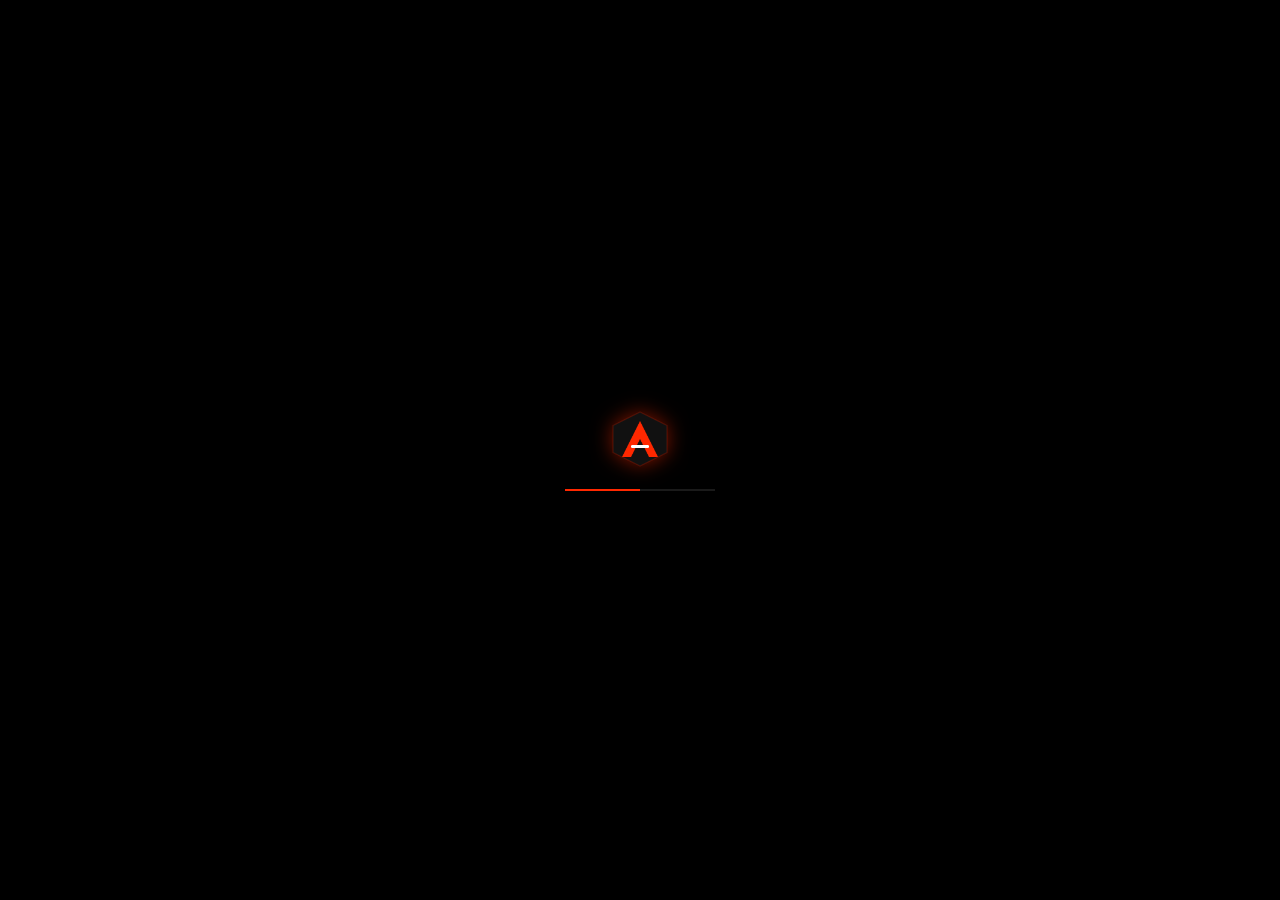
==== index.html @ 06512473 "Add files via upload" ====
<!DOCTYPE html>
<html lang="es">
<head>
    <meta charset="UTF-8">
    <meta name="viewport" content="width=device-width, initial-scale=1.0">
    <title>AutoLux | Edition</title>

    <link rel="icon" type="image/png" href="./assets/img/favicon.png">
    <link rel="apple-touch-icon" href="./assets/img/icon-192.png">
    <link rel="manifest" href="manifest.json">
    <meta name="theme-color" content="#ff2800">
    
    <script src="https://cdn.tailwindcss.com"></script>
    <link href="https://fonts.googleapis.com/css2?family=Montserrat:wght@300;400;700&display=swap" rel="stylesheet">
    <link href="https://unpkg.com/aos@2.3.1/dist/aos.css" rel="stylesheet">
    
    <style>
        body { 
            font-family: 'Montserrat', sans-serif; 
            background-color: #0a0a0a; 
            scroll-behavior: smooth; 
            overflow: hidden; 
        }
        .hero-bg { 
            background: linear-gradient(rgba(0,0,0,0.7), rgba(0,0,0,0.7)), url('https://images.unsplash.com/photo-1592193333411-2918737b989c?auto=format&fit=crop&w=1920&q=80'); 
            background-size: cover; 
            background-position: center; 
            background-attachment: fixed;
        }
        .card-lujo { 
            background: #111; 
            transition: all 0.4s ease; 
            border: 1px solid rgba(255, 255, 255, 0.05); 
        }
        .card-lujo:hover { 
            border-color: #ff2800; 
            transform: translateY(-10px); 
            box-shadow: 0 20px 40px rgba(255, 40, 0, 0.15); 
        }
        
        /* Estilos del Loader Mejorados */
        #loader {
            position: fixed;
            inset: 0;
            background: #000;
            display: flex;
            flex-direction: column;
            align-items: center;
            justify-content: center;
            z-index: 9999;
            transition: opacity 0.5s ease, visibility 0.5s;
        }
        .loader-logo {
            height: 60px;
            margin-bottom: 20px;
            filter: drop-shadow(0 0 10px rgba(255, 40, 0, 0.5));
        }
        .loader-bar {
            width: 150px;
            height: 2px;
            background: rgba(255,255,255,0.1);
            position: relative;
            overflow: hidden;
        }
        .loader-bar-inner {
            position: absolute;
            height: 100%;
            width: 50%;
            background: #ff2800;
            animation: loading 2s infinite ease-in-out;
        }
        @keyframes loading {
            0% { left: -50%; }
            100% { left: 100%; }
        }
        .opacity-0 { opacity: 0; visibility: hidden; }
        .opacity-100 { opacity: 1; visibility: visible; }
    </style>
</head>
<body class="text-white">

    <div id="loader">
        <img src="./assets/img/icon-192.png" alt="Cargando..." class="loader-logo animate-pulse">
        <div class="loader-bar"><div class="loader-bar-inner"></div></div>
    </div>

    <div id="app-content" class="opacity-0 transition-opacity duration-1000">
        
        <nav class="fixed w-full z-50 flex justify-between items-center px-10 py-4 backdrop-blur-md bg-black/40 border-b border-white/5">
            <div class="flex items-center gap-4">
                <img src="./assets/img/icon-192.png" alt="AutoLux Logo" class="h-10 w-auto" onerror="this.src='https://cdn-icons-png.flaticon.com/512/741/741407.png'">
                <div class="flex flex-col leading-none">
                    <span class="text-xl font-bold tracking-[3px] text-white">AUTO<span class="text-[#ff2800]">LUX</span></span>
                    <span class="text-[8px] tracking-[4px] uppercase text-gray-400">Elite Motorsport</span>
                </div>
            </div>
            
            <div class="flex items-center gap-8">
                <div class="flex gap-8 text-[10px] uppercase tracking-[3px]">
                    <a href="#catalogo" class="hover:text-[#ff2800] transition">Modelos</a>
                    <a href="#" class="hover:text-[#ff2800] transition text-gray-400">Scuderia</a>
                </div>
            </div>
        </nav>

        <header class="h-screen flex flex-col justify-center items-center text-center px-4 hero-bg">
            <h1 class="text-6xl md:text-8xl font-bold mb-4" data-aos="fade-down">PASIÓN PURA</h1>
            <p class="text-xl md:text-2xl font-light tracking-[10px] mb-10 uppercase" data-aos="fade-up">Ingeniería al Límite</p>
            <a href="#catalogo" class="border border-[#ff2800] px-12 py-4 hover:bg-[#ff2800] transition duration-500 uppercase tracking-widest text-sm">Explorar Gama</a>
        </header>

        <main id="catalogo" class="py-24 px-10 max-w-7xl mx-auto">
            <h2 class="text-2xl font-light text-center mb-16 tracking-[15px] uppercase">Modelos Disponibles</h2>
            <div id="contenedor-autos" class="grid grid-cols-1 md:grid-cols-2 lg:grid-cols-3 gap-8"></div>
        </main>

        <div id="barra-comparar" class="fixed bottom-0 left-0 w-full bg-black/95 border-t border-[#ff2800] p-4 translate-y-full transition-transform duration-500 z-[60] flex justify-between items-center px-6 md:px-20 backdrop-blur-md">
            <div class="flex gap-4" id="slots-comparar"></div>
            <div class="flex gap-4">
                <button onclick="limpiarComparacion()" class="text-[10px] uppercase tracking-widest text-gray-500 hover:text-white">Limpiar</button>
                <button onclick="mostrarTablaComparativa()" class="bg-[#ff2800] px-6 py-2 text-[10px] font-bold uppercase tracking-widest hover:bg-white hover:text-black transition">Comparar</button>
            </div>
        </div>

        <div id="modal-detalle" class="fixed inset-0 z-[100] hidden bg-black/95 backdrop-blur-md flex items-center justify-center p-4">
            <div class="relative max-w-5xl w-full bg-[#111] border border-white/10 rounded-xl overflow-hidden shadow-2xl">
                <button onclick="cerrarModal()" class="absolute top-5 right-5 text-3xl text-gray-500 hover:text-[#ff2800] z-10">&times;</button>
                <div class="flex flex-col lg:flex-row">
                    <div class="lg:w-2/3 h-[300px] lg:h-auto">
                        <img id="modal-img" src="" alt="Vehículo" class="w-full h-full object-cover">
                    </div>
                    <div class="lg:w-1/3 p-10 flex flex-col justify-center">
                        <h2 id="modal-titulo" class="text-4xl font-bold mb-6 uppercase italic text-[#ff2800]"></h2>
                        <div id="modal-specs" class="space-y-4 mb-10 text-sm border-t border-white/10 pt-6"></div>
                        <button onclick="irAlChatbot()" class="w-full bg-[#ff2800] py-4 font-bold uppercase tracking-widest hover:bg-white hover:text-black transition duration-300">Solicitar Cotización</button>
                    </div>
                </div>
            </div>
        </div>

        <div id="modal-tabla" class="fixed inset-0 z-[110] hidden bg-black flex items-center justify-center p-4">
            <div class="bg-[#111] w-full max-w-4xl p-10 rounded-xl border border-white/10 relative overflow-y-auto max-h-[90vh]">
                <button onclick="cerrarTabla()" class="absolute top-5 right-5 text-3xl text-gray-500 hover:text-[#ff2800]">&times;</button>
                <h2 class="text-xl font-bold mb-10 text-center tracking-[10px] uppercase">Duelo de Ingeniería</h2>
                <div id="tabla-contenido" class="grid grid-cols-3 gap-6 text-center"></div>
            </div>
        </div>

    </div> 

    <script>
        window.onload = function() {
            const loader = document.getElementById('loader');
            const appContent = document.getElementById('app-content');
            
            // Forzamos la desaparición del loader al terminar de cargar todo
            setTimeout(() => {
                if(loader) {
                    loader.style.opacity = '0';
                    setTimeout(() => {
                        loader.style.display = 'none';
                        if(appContent) {
                            appContent.classList.remove('opacity-0');
                            appContent.classList.add('opacity-100');
                        }
                        document.body.style.overflow = 'auto';
                    }, 500);
                }
            }, 1000); // Pequeña espera para asegurar fluidez visual
        };
    </script>

    <script src="https://unpkg.com/aos@2.3.1/dist/aos.js"></script>
    <script type="module" src="main.js"></script>
</body>
</html>
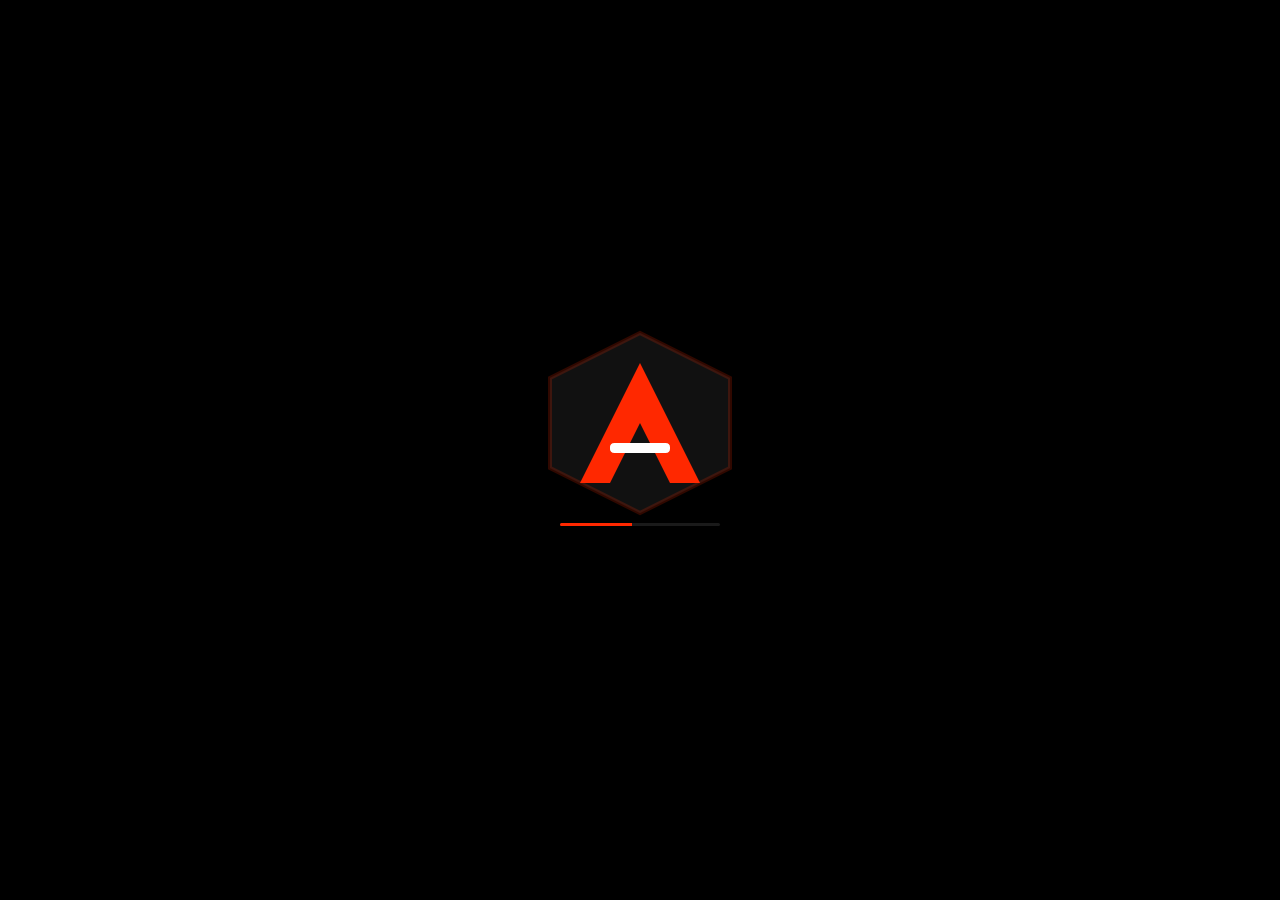
==== commit 917a392c: "Update index.html" ====
--- a/index.html
+++ b/index.html
@@ -3,7 +3,7 @@
 <head>
     <meta charset="UTF-8">
     <meta name="viewport" content="width=device-width, initial-scale=1.0">
-    <title>AutoLux | Edition</title>
+    <title>AutoLux | Elite Motorsport</title>
 
     <link rel="icon" type="image/png" href="./assets/img/favicon.png">
     <link rel="apple-touch-icon" href="./assets/img/icon-192.png">
@@ -11,34 +11,34 @@
     <meta name="theme-color" content="#ff2800">
     
     <script src="https://cdn.tailwindcss.com"></script>
-    <link href="https://fonts.googleapis.com/css2?family=Montserrat:wght@300;400;700&display=swap" rel="stylesheet">
+    <link href="https://fonts.googleapis.com/css2?family=Montserrat:wght@300;400;500;600;700&display=swap" rel="stylesheet">
     <link href="https://unpkg.com/aos@2.3.1/dist/aos.css" rel="stylesheet">
     
     <style>
         body { 
             font-family: 'Montserrat', sans-serif; 
             background-color: #0a0a0a; 
-            scroll-behavior: smooth; 
-            overflow: hidden; 
+            scroll-behavior: smooth;
         }
         .hero-bg { 
-            background: linear-gradient(rgba(0,0,0,0.7), rgba(0,0,0,0.7)), url('https://images.unsplash.com/photo-1592193333411-2918737b989c?auto=format&fit=crop&w=1920&q=80'); 
+            background: linear-gradient(rgba(0,0,0,0.75), rgba(0,0,0,0.8)), 
+                        url('https://images.unsplash.com/photo-1592193333411-2918737b989c?auto=format&fit=crop&w=1920&q=80'); 
             background-size: cover; 
             background-position: center; 
             background-attachment: fixed;
         }
         .card-lujo { 
             background: #111; 
-            transition: all 0.4s ease; 
+            transition: all 0.4s cubic-bezier(0.4, 0, 0.2, 1); 
             border: 1px solid rgba(255, 255, 255, 0.05); 
         }
         .card-lujo:hover { 
             border-color: #ff2800; 
-            transform: translateY(-10px); 
-            box-shadow: 0 20px 40px rgba(255, 40, 0, 0.15); 
-        }
-        
-        /* Estilos del Loader Mejorados */
+            transform: translateY(-12px); 
+            box-shadow: 0 25px 50px rgba(255, 40, 0, 0.2); 
+        }
+
+        /* Loader */
         #loader {
             position: fixed;
             inset: 0;
@@ -48,129 +48,156 @@
             align-items: center;
             justify-content: center;
             z-index: 9999;
-            transition: opacity 0.5s ease, visibility 0.5s;
-        }
-        .loader-logo {
-            height: 60px;
-            margin-bottom: 20px;
-            filter: drop-shadow(0 0 10px rgba(255, 40, 0, 0.5));
+            transition: opacity 0.6s ease;
         }
         .loader-bar {
-            width: 150px;
-            height: 2px;
+            width: 160px;
+            height: 3px;
             background: rgba(255,255,255,0.1);
-            position: relative;
+            border-radius: 9999px;
             overflow: hidden;
         }
         .loader-bar-inner {
-            position: absolute;
             height: 100%;
-            width: 50%;
+            width: 45%;
             background: #ff2800;
-            animation: loading 2s infinite ease-in-out;
+            animation: loading 1.8s infinite ease-in-out;
         }
         @keyframes loading {
-            0% { left: -50%; }
-            100% { left: 100%; }
-        }
-        .opacity-0 { opacity: 0; visibility: hidden; }
-        .opacity-100 { opacity: 1; visibility: visible; }
+            0% { transform: translateX(-150%); }
+            100% { transform: translateX(400%); }
+        }
     </style>
 </head>
 <body class="text-white">
 
+    <!-- LOADER -->
     <div id="loader">
-        <img src="./assets/img/icon-192.png" alt="Cargando..." class="loader-logo animate-pulse">
-        <div class="loader-bar"><div class="loader-bar-inner"></div></div>
+        <img src="./assets/img/icon-192.png" alt="AutoLux" class="h-14 mb-6 animate-pulse">
+        <div class="loader-bar">
+            <div class="loader-bar-inner"></div>
+        </div>
+        <p class="mt-6 text-[10px] tracking-[3px] text-gray-500">CARGANDO EXPERIENCIA</p>
     </div>
 
-    <div id="app-content" class="opacity-0 transition-opacity duration-1000">
-        
-        <nav class="fixed w-full z-50 flex justify-between items-center px-10 py-4 backdrop-blur-md bg-black/40 border-b border-white/5">
+    <div id="app-content" class="opacity-0 transition-opacity duration-700">
+
+        <!-- NAVBAR -->
+        <nav class="fixed w-full z-50 flex justify-between items-center px-6 md:px-10 py-5 backdrop-blur-md bg-black/70 border-b border-white/10">
             <div class="flex items-center gap-4">
-                <img src="./assets/img/icon-192.png" alt="AutoLux Logo" class="h-10 w-auto" onerror="this.src='https://cdn-icons-png.flaticon.com/512/741/741407.png'">
+                <img src="./assets/img/icon-192.png" alt="AutoLux Logo" class="h-10 w-auto">
                 <div class="flex flex-col leading-none">
-                    <span class="text-xl font-bold tracking-[3px] text-white">AUTO<span class="text-[#ff2800]">LUX</span></span>
-                    <span class="text-[8px] tracking-[4px] uppercase text-gray-400">Elite Motorsport</span>
+                    <span class="text-2xl font-bold tracking-[3px]">AUTO<span class="text-[#ff2800]">LUX</span></span>
+                    <span class="text-[9px] tracking-[4px] uppercase text-gray-400">Elite Motorsport</span>
                 </div>
             </div>
             
             <div class="flex items-center gap-8">
-                <div class="flex gap-8 text-[10px] uppercase tracking-[3px]">
+                <div class="hidden md:flex gap-8 text-xs uppercase tracking-[3px]">
                     <a href="#catalogo" class="hover:text-[#ff2800] transition">Modelos</a>
                     <a href="#" class="hover:text-[#ff2800] transition text-gray-400">Scuderia</a>
                 </div>
+
+                <!-- Botón de Cerrar Sesión -->
+                <button id="btn-login-nav" 
+                    onclick="logout()" 
+                    class="border border-white/30 hover:border-red-500 hover:text-red-500 px-6 py-3 text-xs font-medium uppercase tracking-widest transition-all">
+                    CERRAR SESIÓN
+                </button>
             </div>
         </nav>
 
-        <header class="h-screen flex flex-col justify-center items-center text-center px-4 hero-bg">
-            <h1 class="text-6xl md:text-8xl font-bold mb-4" data-aos="fade-down">PASIÓN PURA</h1>
-            <p class="text-xl md:text-2xl font-light tracking-[10px] mb-10 uppercase" data-aos="fade-up">Ingeniería al Límite</p>
-            <a href="#catalogo" class="border border-[#ff2800] px-12 py-4 hover:bg-[#ff2800] transition duration-500 uppercase tracking-widest text-sm">Explorar Gama</a>
+        <!-- HERO -->
+        <header class="min-h-screen flex flex-col justify-center items-center text-center px-6 hero-bg">
+            <h1 class="text-6xl md:text-8xl font-bold mb-4 tracking-tighter" data-aos="fade-down">PASIÓN PURA</h1>
+            <p class="text-xl md:text-2xl font-light tracking-[8px] mb-12 uppercase" data-aos="fade-up">Ingeniería al Límite</p>
+            <a href="#catalogo" 
+               class="border-2 border-[#ff2800] hover:bg-[#ff2800] hover:text-black px-14 py-5 text-sm uppercase tracking-widest transition-all duration-300">
+                Explorar Gama
+            </a>
         </header>
 
-        <main id="catalogo" class="py-24 px-10 max-w-7xl mx-auto">
-            <h2 class="text-2xl font-light text-center mb-16 tracking-[15px] uppercase">Modelos Disponibles</h2>
+        <!-- CATÁLOGO -->
+        <main id="catalogo" class="py-24 px-6 md:px-10 max-w-7xl mx-auto">
+            <h2 class="text-3xl font-light text-center mb-20 tracking-[12px] uppercase">Modelos Disponibles</h2>
             <div id="contenedor-autos" class="grid grid-cols-1 md:grid-cols-2 lg:grid-cols-3 gap-8"></div>
         </main>
 
-        <div id="barra-comparar" class="fixed bottom-0 left-0 w-full bg-black/95 border-t border-[#ff2800] p-4 translate-y-full transition-transform duration-500 z-[60] flex justify-between items-center px-6 md:px-20 backdrop-blur-md">
+        <!-- BARRA DE COMPARACIÓN -->
+        <div id="barra-comparar" class="fixed bottom-0 left-0 w-full bg-black/95 border-t border-[#ff2800] p-5 translate-y-full transition-transform duration-500 z-[60] hidden md:flex justify-between items-center px-6 lg:px-20 backdrop-blur-md">
             <div class="flex gap-4" id="slots-comparar"></div>
-            <div class="flex gap-4">
-                <button onclick="limpiarComparacion()" class="text-[10px] uppercase tracking-widest text-gray-500 hover:text-white">Limpiar</button>
-                <button onclick="mostrarTablaComparativa()" class="bg-[#ff2800] px-6 py-2 text-[10px] font-bold uppercase tracking-widest hover:bg-white hover:text-black transition">Comparar</button>
-            </div>
-        </div>
-
+            <div class="flex gap-6">
+                <button onclick="limpiarComparacion()" class="text-xs uppercase tracking-widest text-gray-400 hover:text-white">Limpiar</button>
+                <button onclick="mostrarTablaComparativa()" 
+                        class="bg-[#ff2800] px-8 py-3 text-xs font-bold uppercase tracking-widest hover:bg-white hover:text-black transition">
+                    Comparar
+                </button>
+            </div>
+        </div>
+
+        <!-- MODAL DETALLE -->
         <div id="modal-detalle" class="fixed inset-0 z-[100] hidden bg-black/95 backdrop-blur-md flex items-center justify-center p-4">
-            <div class="relative max-w-5xl w-full bg-[#111] border border-white/10 rounded-xl overflow-hidden shadow-2xl">
-                <button onclick="cerrarModal()" class="absolute top-5 right-5 text-3xl text-gray-500 hover:text-[#ff2800] z-10">&times;</button>
+            <div class="relative max-w-5xl w-full bg-[#111] border border-white/10 rounded-3xl overflow-hidden">
+                <button onclick="cerrarModal()" class="absolute top-6 right-6 text-4xl text-gray-400 hover:text-white z-10">&times;</button>
                 <div class="flex flex-col lg:flex-row">
-                    <div class="lg:w-2/3 h-[300px] lg:h-auto">
+                    <div class="lg:w-2/3 h-[320px] lg:h-auto">
                         <img id="modal-img" src="" alt="Vehículo" class="w-full h-full object-cover">
                     </div>
                     <div class="lg:w-1/3 p-10 flex flex-col justify-center">
-                        <h2 id="modal-titulo" class="text-4xl font-bold mb-6 uppercase italic text-[#ff2800]"></h2>
-                        <div id="modal-specs" class="space-y-4 mb-10 text-sm border-t border-white/10 pt-6"></div>
-                        <button onclick="irAlChatbot()" class="w-full bg-[#ff2800] py-4 font-bold uppercase tracking-widest hover:bg-white hover:text-black transition duration-300">Solicitar Cotización</button>
+                        <h2 id="modal-titulo" class="text-4xl font-bold mb-8 uppercase italic text-[#ff2800]"></h2>
+                        <div id="modal-specs" class="space-y-6 mb-12 text-sm"></div>
+                        <button onclick="irAlChatbot()" 
+                                class="w-full bg-[#ff2800] py-5 font-bold uppercase tracking-widest hover:bg-white hover:text-black transition">
+                            Solicitar Cotización
+                        </button>
                     </div>
                 </div>
             </div>
         </div>
 
-        <div id="modal-tabla" class="fixed inset-0 z-[110] hidden bg-black flex items-center justify-center p-4">
-            <div class="bg-[#111] w-full max-w-4xl p-10 rounded-xl border border-white/10 relative overflow-y-auto max-h-[90vh]">
-                <button onclick="cerrarTabla()" class="absolute top-5 right-5 text-3xl text-gray-500 hover:text-[#ff2800]">&times;</button>
-                <h2 class="text-xl font-bold mb-10 text-center tracking-[10px] uppercase">Duelo de Ingeniería</h2>
-                <div id="tabla-contenido" class="grid grid-cols-3 gap-6 text-center"></div>
+        <!-- MODAL TABLA COMPARACIÓN -->
+        <div id="modal-tabla" class="fixed inset-0 z-[110] hidden bg-black/95 backdrop-blur-md flex items-center justify-center p-4">
+            <div class="bg-[#111] w-full max-w-4xl p-10 rounded-3xl border border-white/10 relative max-h-[90vh] overflow-y-auto">
+                <button onclick="cerrarTabla()" class="absolute top-6 right-6 text-4xl text-gray-400 hover:text-white">&times;</button>
+                <h2 class="text-2xl font-bold mb-12 text-center tracking-widest uppercase">Duelo de Ingeniería</h2>
+                <div id="tabla-contenido" class="grid grid-cols-3 gap-8 text-center"></div>
             </div>
         </div>
 
     </div> 
 
-    <script>
-        window.onload = function() {
-            const loader = document.getElementById('loader');
-            const appContent = document.getElementById('app-content');
-            
-            // Forzamos la desaparición del loader al terminar de cargar todo
-            setTimeout(() => {
-                if(loader) {
-                    loader.style.opacity = '0';
-                    setTimeout(() => {
-                        loader.style.display = 'none';
-                        if(appContent) {
-                            appContent.classList.remove('opacity-0');
-                            appContent.classList.add('opacity-100');
-                        }
-                        document.body.style.overflow = 'auto';
-                    }, 500);
-                }
-            }, 1000); // Pequeña espera para asegurar fluidez visual
+    <!-- Scripts -->
+    <script src="https://unpkg.com/aos@2.3.1/dist/aos.js"></script>
+    <script type="module" src="main.js"></script>
+    <script type="module" src="auth.js"></script>
+
+    <!-- Protección de página + Logout -->
+    <script type="module">
+        import { getAuth, onAuthStateChanged, signOut } from "https://www.gstatic.com/firebasejs/10.7.1/firebase-auth.js";
+
+        const auth = getAuth();
+
+        // Proteger la página: si no hay usuario logueado → redirigir a login
+        onAuthStateChanged(auth, (user) => {
+            if (!user) {
+                window.location.href = "login.html";
+            }
+        });
+
+        // Función global para cerrar sesión
+        window.logout = () => {
+            signOut(auth).then(() => {
+                window.location.href = "login.html";
+            }).catch((error) => {
+                console.error("Error al cerrar sesión:", error);
+            });
         };
     </script>
 
-    <script src="https://unpkg.com/aos@2.3.1/dist/aos.js"></script>
-    <script type="module" src="main.js"></script>
+    <script>
+        document.addEventListener('DOMContentLoaded', () => {
+            AOS.init({ once: true, duration: 800 });
+        });
+    </script>
 </body>
-</html>+</html>
